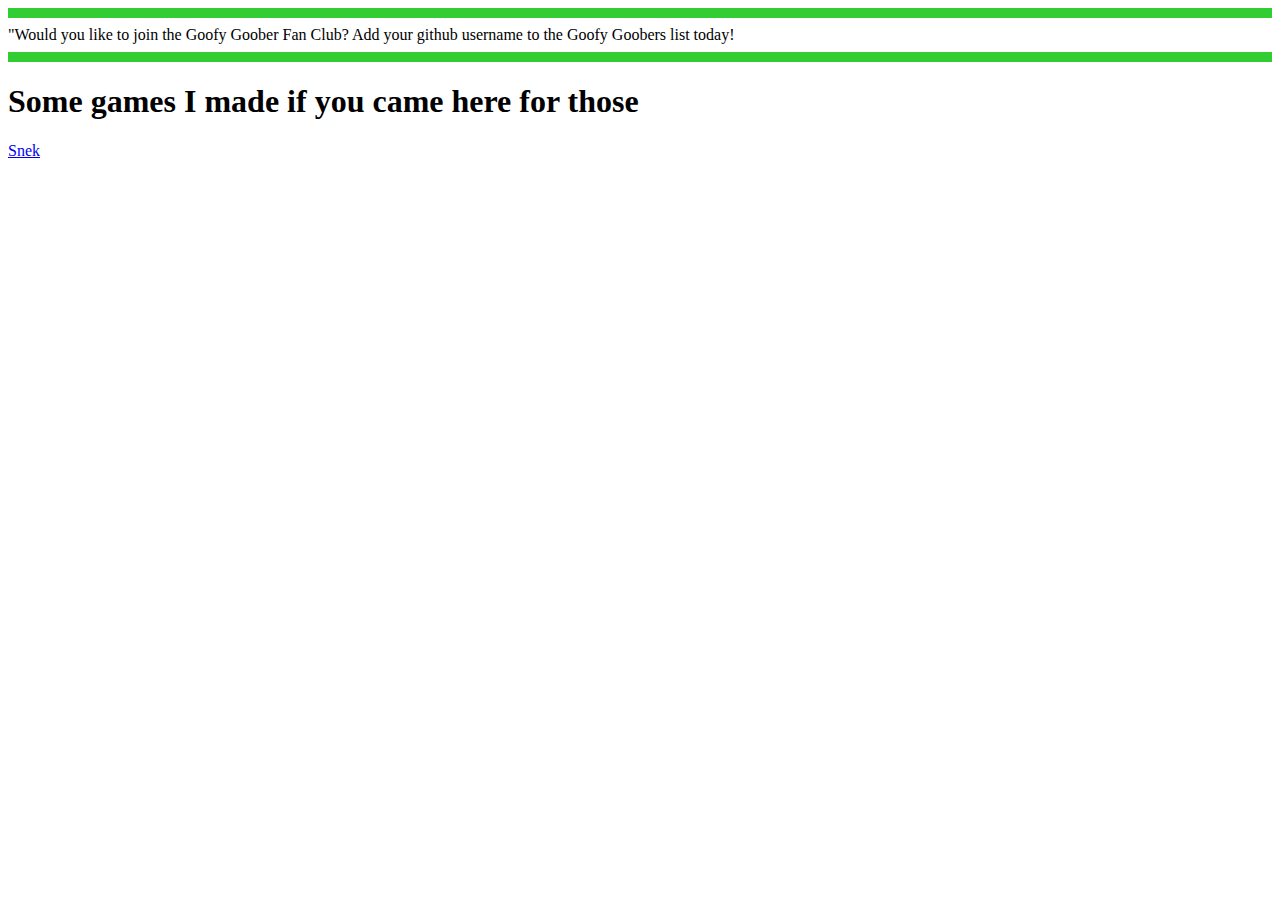
==== index.html @ 45e2c372 "Update index.html" ====
<!DOCTYPE html>
<html>
    <body>
        <hr color="	32cd32" size="10">
        "Would you like to join the Goofy Goober Fan Club? Add your github username to the Goofy Goobers list today!
        <hr color="	32cd32" size="10">
        <h1>Some games I made if you came here for those</h1>
       <a href="https://bolt926.github.io/goofy-goober-fan-club/snek/" target="_blank">Snek</a> 
   
    </body>
</html>
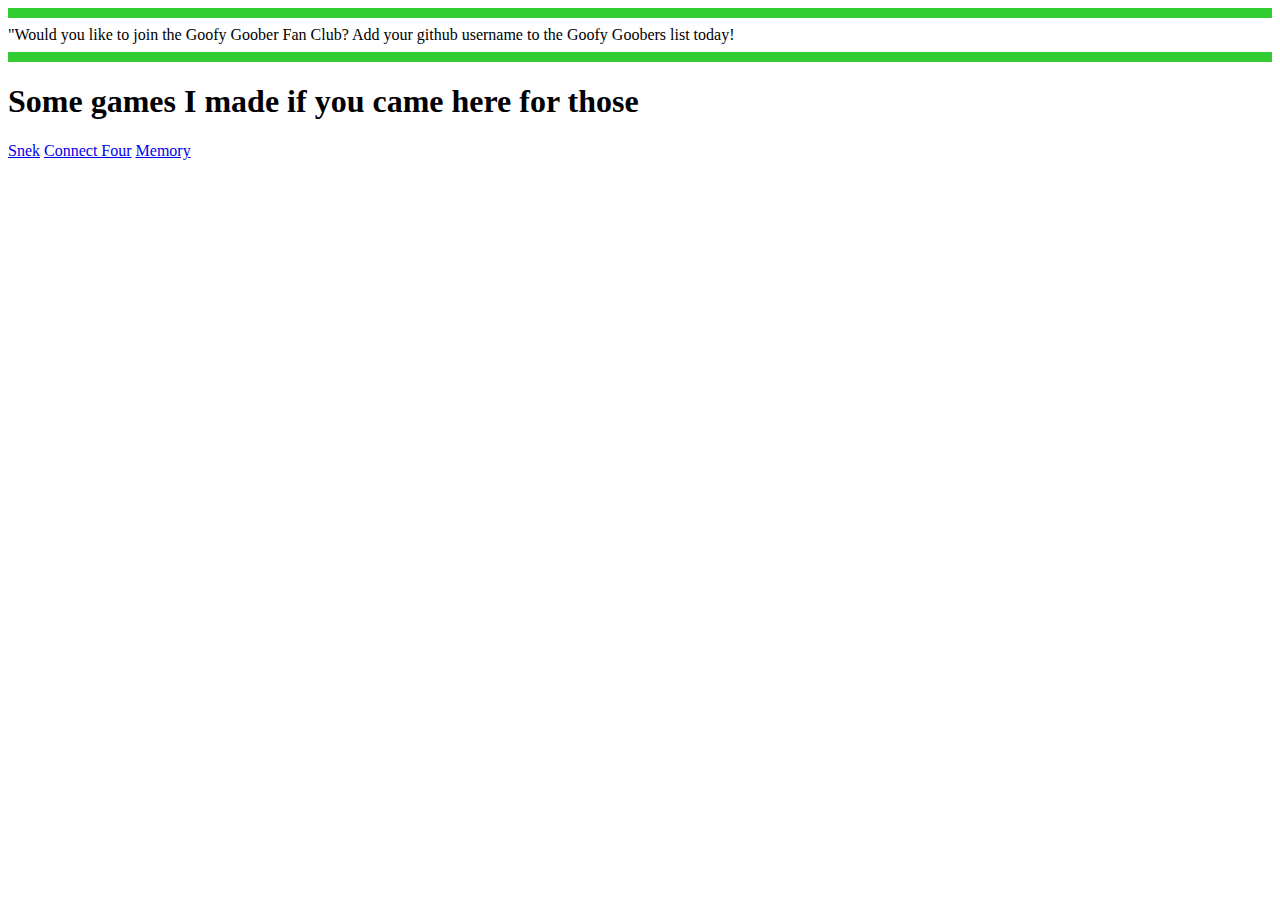
==== commit 4ed7fe82: "Added some extra game links" ====
--- a/index.html
+++ b/index.html
@@ -5,7 +5,8 @@
         "Would you like to join the Goofy Goober Fan Club? Add your github username to the Goofy Goobers list today!
         <hr color="	32cd32" size="10">
         <h1>Some games I made if you came here for those</h1>
-       <a href="https://bolt926.github.io/goofy-goober-fan-club/snek/" target="_blank">Snek</a> 
-   
+       <a href="https://bolt926.github.io/goofy-goober-fan-club/snek/ " target="_blank">Snek</a> 
+       <a href="https://bolt926.github.io/goofy-goober-fan-club/connect-four/ " target="_blank">Connect Four</a> 
+       <a href="https://bolt926.github.io/goofy-goober-fan-club/memory/ " target="_blank">Memory</a> 
     </body>
 </html>
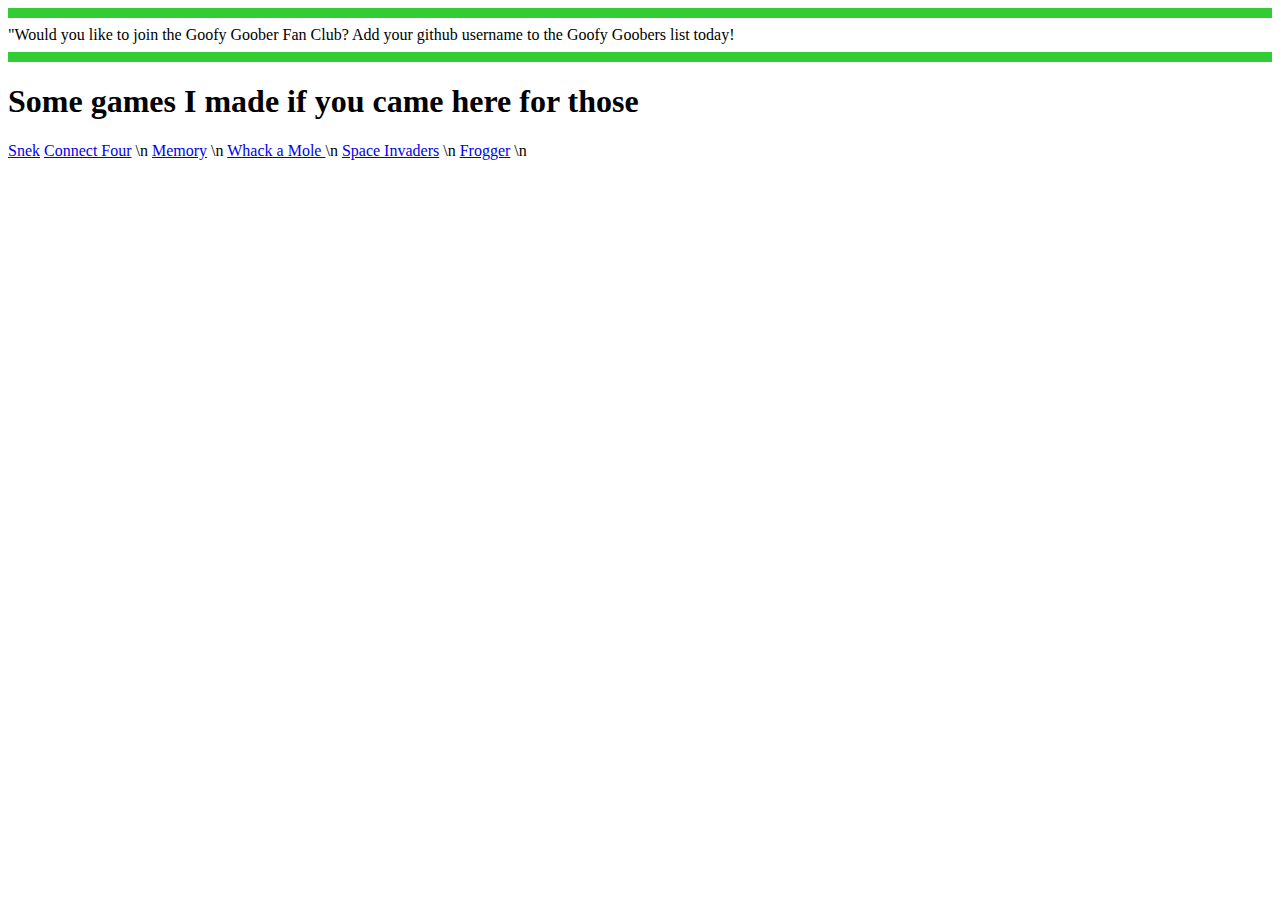
==== commit 3990b56f: "Added 4 more games" ====
--- a/index.html
+++ b/index.html
@@ -6,7 +6,10 @@
         <hr color="	32cd32" size="10">
         <h1>Some games I made if you came here for those</h1>
        <a href="https://bolt926.github.io/goofy-goober-fan-club/snek/ " target="_blank">Snek</a> 
-       <a href="https://bolt926.github.io/goofy-goober-fan-club/connect-four/ " target="_blank">Connect Four</a> 
-       <a href="https://bolt926.github.io/goofy-goober-fan-club/memory/ " target="_blank">Memory</a> 
+       <a href="https://bolt926.github.io/goofy-goober-fan-club/connect-four/ " target="_blank">Connect Four</a> \n
+       <a href="https://bolt926.github.io/goofy-goober-fan-club/memory/ " target="_blank">Memory</a> \n
+       <a href="https://bolt926.github.io/goofy-goober-fan-club/whack=a-mole/ " target="_blank">Whack a Mole </a> \n
+       <a href="https://bolt926.github.io/goofy-goober-fan-club/space-invaders/ " target="_blank">Space Invaders</a> \n
+       <a href="https://bolt926.github.io/goofy-goober-fan-club/frogger/ " target="_blank">Frogger</a> \n
     </body>
 </html>
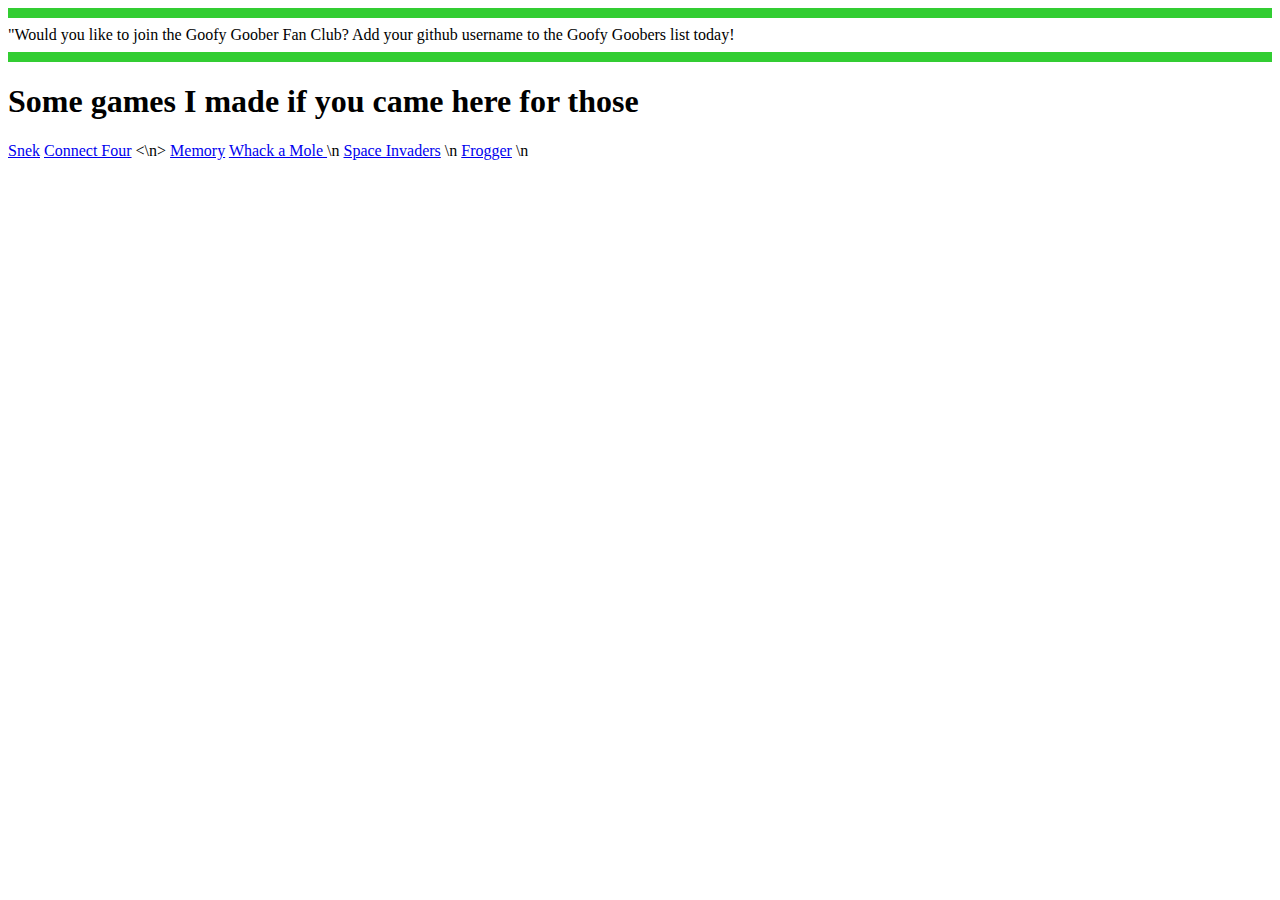
==== commit 2ab9b341: "added </n>s" ====
--- a/index.html
+++ b/index.html
@@ -6,8 +6,8 @@
         <hr color="	32cd32" size="10">
         <h1>Some games I made if you came here for those</h1>
        <a href="https://bolt926.github.io/goofy-goober-fan-club/snek/ " target="_blank">Snek</a> 
-       <a href="https://bolt926.github.io/goofy-goober-fan-club/connect-four/ " target="_blank">Connect Four</a> \n
-       <a href="https://bolt926.github.io/goofy-goober-fan-club/memory/ " target="_blank">Memory</a> \n
+       <a href="https://bolt926.github.io/goofy-goober-fan-club/connect-four/ " target="_blank">Connect Four</a> <\n>
+       <a href="https://bolt926.github.io/goofy-goober-fan-club/memory/ " target="_blank">Memory</a> </n>
        <a href="https://bolt926.github.io/goofy-goober-fan-club/whack=a-mole/ " target="_blank">Whack a Mole </a> \n
        <a href="https://bolt926.github.io/goofy-goober-fan-club/space-invaders/ " target="_blank">Space Invaders</a> \n
        <a href="https://bolt926.github.io/goofy-goober-fan-club/frogger/ " target="_blank">Frogger</a> \n
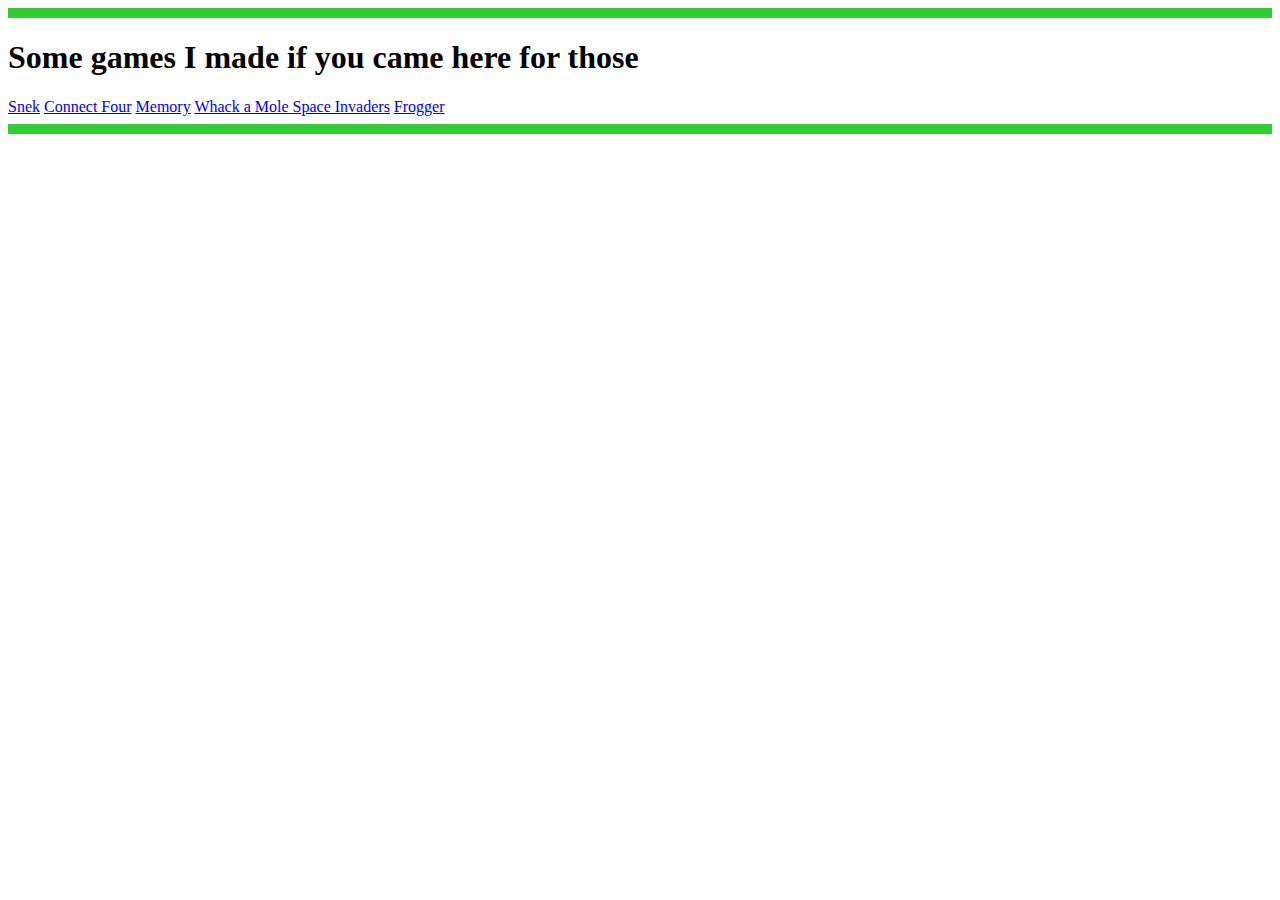
==== commit f9bd3f33: "Deleted the "Join the Goofy Goobers"" ====
--- a/index.html
+++ b/index.html
@@ -2,14 +2,13 @@
 <html>
     <body>
         <hr color="	32cd32" size="10">
-        "Would you like to join the Goofy Goober Fan Club? Add your github username to the Goofy Goobers list today!
-        <hr color="	32cd32" size="10">
         <h1>Some games I made if you came here for those</h1>
        <a href="https://bolt926.github.io/goofy-goober-fan-club/snek/ " target="_blank">Snek</a> 
-       <a href="https://bolt926.github.io/goofy-goober-fan-club/connect-four/ " target="_blank">Connect Four</a> <\n>
+       <a href="https://bolt926.github.io/goofy-goober-fan-club/connect-four/ " target="_blank">Connect Four</a> 
        <a href="https://bolt926.github.io/goofy-goober-fan-club/memory/ " target="_blank">Memory</a> </n>
-       <a href="https://bolt926.github.io/goofy-goober-fan-club/whack=a-mole/ " target="_blank">Whack a Mole </a> \n
-       <a href="https://bolt926.github.io/goofy-goober-fan-club/space-invaders/ " target="_blank">Space Invaders</a> \n
-       <a href="https://bolt926.github.io/goofy-goober-fan-club/frogger/ " target="_blank">Frogger</a> \n
+       <a href="https://bolt926.github.io/goofy-goober-fan-club/whack-a-mole/ " target="_blank">Whack a Mole </a> 
+       <a href="https://bolt926.github.io/goofy-goober-fan-club/space-invaders/ " target="_blank">Space Invaders</a> 
+       <a href="https://bolt926.github.io/goofy-goober-fan-club/frogger/ " target="_blank">Frogger</a> 
+       <hr color= "32cd32" size="10">
     </body>
 </html>
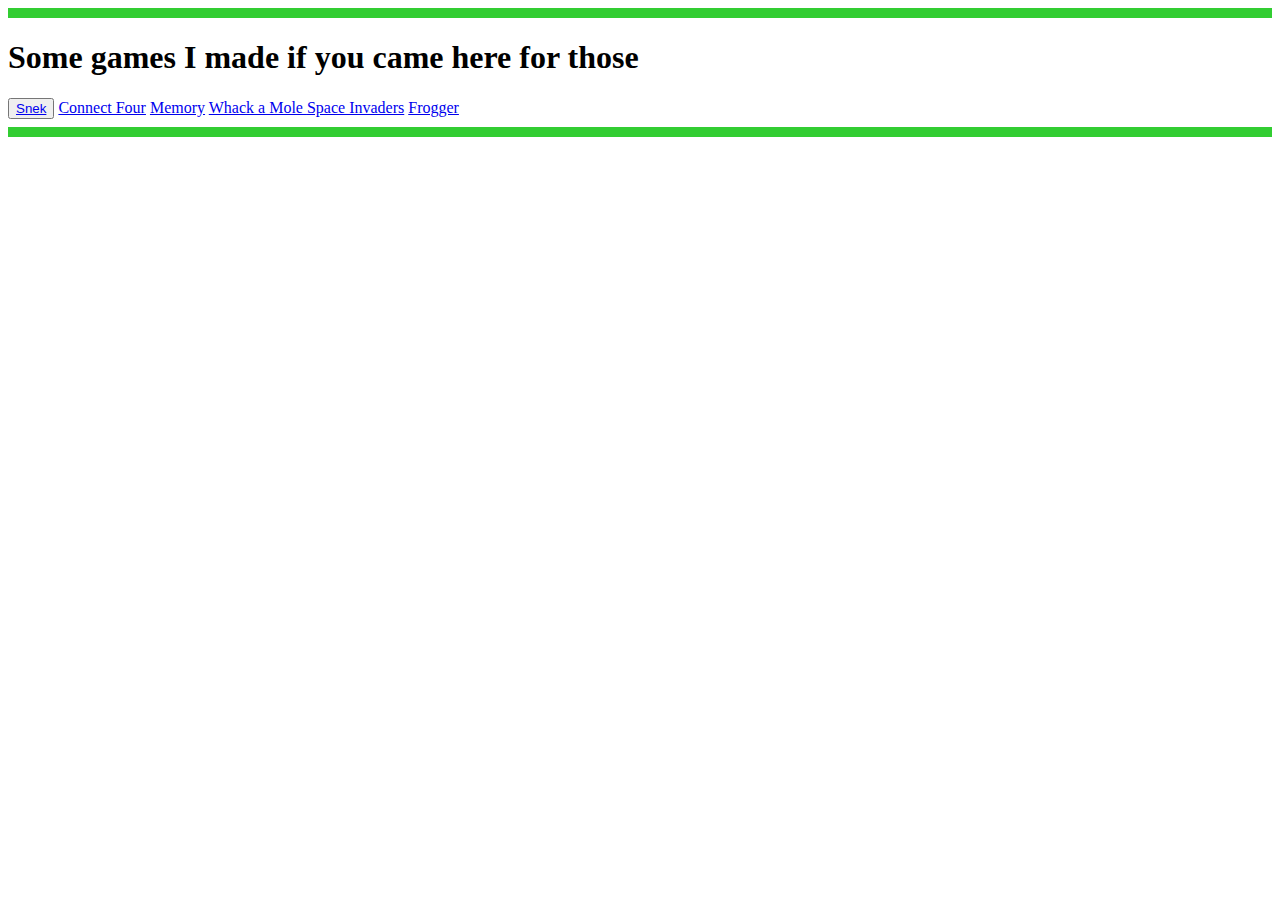
==== commit 9c85d2bb: "Update index.html" ====
--- a/index.html
+++ b/index.html
@@ -3,7 +3,7 @@
     <body>
         <hr color="	32cd32" size="10">
         <h1>Some games I made if you came here for those</h1>
-       <a href="https://bolt926.github.io/goofy-goober-fan-club/snek/ " target="_blank">Snek</a> 
+       <button><a href="https://bolt926.github.io/goofy-goober-fan-club/snek/ " target="_blank">Snek</a></button>
        <a href="https://bolt926.github.io/goofy-goober-fan-club/connect-four/ " target="_blank">Connect Four</a> 
        <a href="https://bolt926.github.io/goofy-goober-fan-club/memory/ " target="_blank">Memory</a> </n>
        <a href="https://bolt926.github.io/goofy-goober-fan-club/whack-a-mole/ " target="_blank">Whack a Mole </a> 
